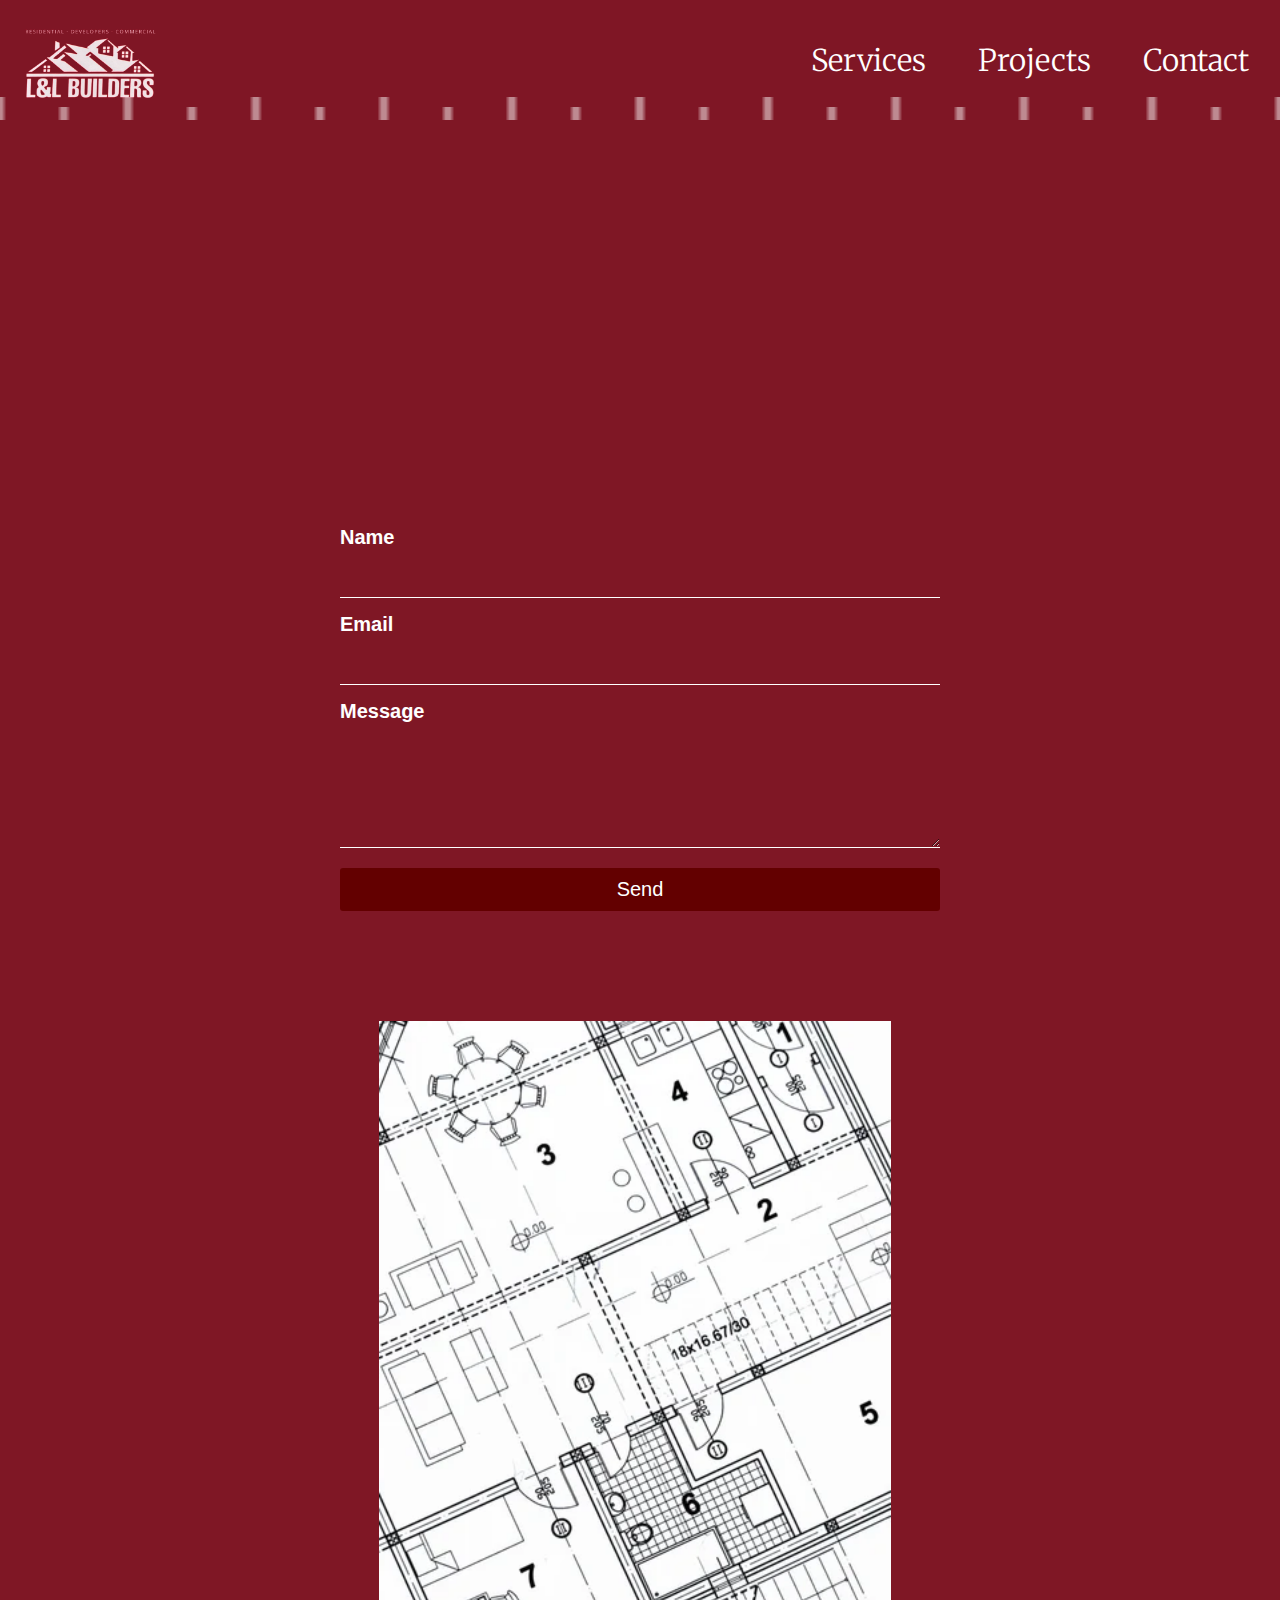
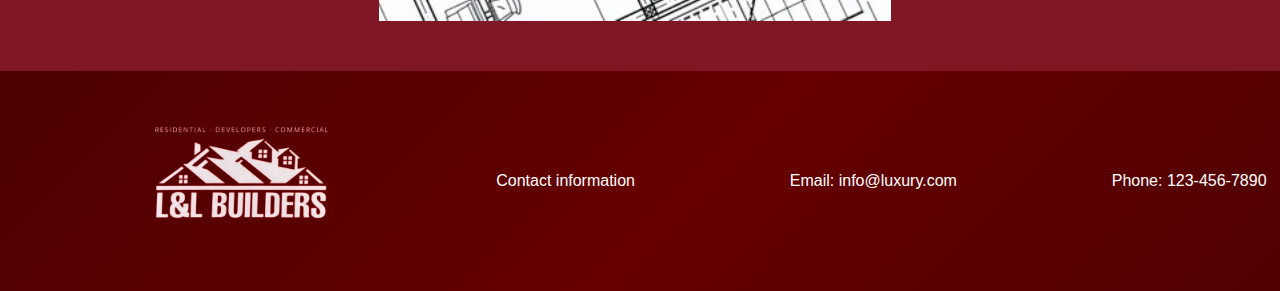
==== form.html @ 58e908e2 "correction" ====
<!DOCTYPE html>
<html lang="en">
<head>
    <meta charset="UTF-8">
    <meta http-equiv="X-UA-Compatible" content="IE=edge">
    <meta name="viewport" content="width=device-width, initial-scale=1.0">
    <title>L&L BUILDERS</title>
    <link rel="stylesheet" href="css/style.css">
    <meta name="description" content="Your description here">
    <link rel="icon" href="images/new_ll_logo.png" type="image/x-icon" sizes="64x64">
</head>
<body>
    <header class="my-header">
        <img class="logo_image" src="images/new_ll_logo.png" alt="Logo" >
        <nav>
            <a href="index.html" class="nav-link" data-img="images/tools.png" >Services</a>
            <a href="index.html" class="nav-link" data-img="images/edificio.png">Projects</a>
            <a href="index.html" class="nav-link" data-img="images/carta.png">Contact</a>
        </nav>
        <canvas id="myCanvas"></canvas>
    </header>



    <div class="container_form">
        <div class="form-wrapper">
            <h2 class="animated-title">
                <span class="title-word">Want</span>
                <span class="title-word">to</span>
                <span class="title-word">bring</span>
                <span class="title-word">your</span>
                <span class="title-word">project</span>
                <span class="title-word">to</span>
                <span class="title-word">life?</span>
                <br>
                <span class="title-word">Let's</span>
                <span class="title-word">talk</span>
                <span class="title-word">about</span>
                <span class="title-word">it.</span>
            </h2>          
            <form action="#">
            <label for="name">Name</label>
            <input type="text" id="name" name="name" required>
            <label for="email">Email</label>
            <input type="email" id="email" name="email" required>
            <label for="message">Message</label>
            <textarea id="message" name="message" rows="5" required></textarea>
            <button type="submit">Send</button>
          </form>
        </div>
        <div class="form_img"></div>
      </div>


    <footer>
        <img src="images/new_ll_logo.png" alt="Logo" width="200px" class="footer-logo">
        <p>Contact information</p>
        <p>Email: info@luxury.com</p>
        <p>Phone: 123-456-7890</p>
    </footer>

    <script src="script/animation.js"></script>
    <script src="script/canvas.js"></script>

</body>
</html>
---- css/style.css ----
@import url('https://fonts.googleapis.com/css2?family=Raleway:ital,wght@0,100..900;1,100..900&display=swap');
@import url('https://fonts.googleapis.com/css2?family=Merriweather:ital,wght@0,300;0,400;0,700;0,900;1,300;1,400;1,700;1,900&family=Raleway:ital,wght@0,801;1,801&display=swap');
@import url('https://fonts.googleapis.com/css2?family=IBM+Plex+Sans+Condensed:wght@700&family=Literata:ital,opsz,wght@0,7..72,200..900;1,7..72,200..900&family=Playfair+Display:ital,wght@0,400..900;1,400..900&family=Silkscreen&display=swap');
@import url('https://fonts.googleapis.com/css2?family=IBM+Plex+Sans+Condensed:wght@700&family=Lato:ital,wght@0,100;0,300;0,400;0,700;0,900;1,100;1,300;1,400;1,700;1,900&family=Literata:ital,opsz,wght@0,7..72,200..900;1,7..72,200..900&family=Playfair+Display:ital,wght@0,400..900;1,400..900&family=Silkscreen&display=swap');
@import url('https://fonts.googleapis.com/css2?family=IBM+Plex+Sans+Condensed:wght@700&family=Lato:ital,wght@0,100;0,300;0,400;0,700;0,900;1,100;1,300;1,400;1,700;1,900&family=Literata:ital,opsz,wght@0,7..72,200..900;1,7..72,200..900&family=Playfair+Display:ital,wght@0,400..900;1,400..900&family=Raleway:ital,wght@0,100..900;1,100..900&family=Silkscreen&display=swap');
@import url('https://fonts.googleapis.com/css2?family=Cormorant+Garamond:ital,wght@0,300;0,400;0,500;0,600;0,700;1,300;1,400;1,500;1,600;1,700&family=IBM+Plex+Sans+Condensed:wght@700&family=Lato:ital,wght@0,100;0,300;0,400;0,700;0,900;1,100;1,300;1,400;1,700;1,900&family=Literata:ital,opsz,wght@0,7..72,200..900;1,7..72,200..900&family=Playfair+Display:ital,wght@0,400..900;1,400..900&family=Raleway:ital,wght@0,100..900;1,100..900&family=Silkscreen&display=swap');


body {
    font-family: Arial, sans-serif;
    margin: 0;
    padding: 0;
    position: relative; /* Required for absolute positioning */
    background-color: rgb(127, 23, 37); ;

}



/*-----------------------------HEADER----------------------------------*/

header {
  background-color: rgba(127, 23, 37, 0.8); /* Semi-transparent black */
  color: white;
  padding: 20px 20px;
  height: 90px;
  display: flex;
  justify-content: space-between;
  align-items: center;
  position: relative; /* Required for absolute positioning */
  z-index: 1; /* Above other content */
  animation: slideInFromLeft 3s ease forwards; /* Apply animation on page load */
}

canvas {
  position: absolute;
  top: 87px;
  left: 0;
  right: 0;
  width: 100%;
  height: 50px; 
  transform: rotate(180deg);
  z-index: 4;
}

header img {
  width: 100px;
}

.image-scroll {
    width: 100%;
    height: 400px; 
    overflow: hidden; /* This is to ensure the image doesn't overflow */
    position: relative;
    background-color: red;
}

.slider {
  width: 100%;
  height: 1200px;
  overflow: hidden;
  position: relative;
  margin-top: -150px;
}

#sliderimage {
  position: absolute;
  left: 0;
  top: 0;
  width: 100%;
  opacity: 1;
  transition: opacity 1s ease; /* Smooth fade effect */
}

.phrase {
    position: absolute;
    top: 75%; /* Position the phrase in the middle vertically */
    left: -100%; /* Start the phrase off-screen to the left */
    color: rgba(127, 23, 37, 0.8);  /* Semi-transparent white color */
    font-size: 40px; /* Larger font size */
    text-align: center;
    width: 100%; /* Make the phrase span the entire width */
    z-index: 2; /* Ensure the phrase is above the image */
    animation: movePhrase 8s linear infinite, textDisappear 8s linear infinite; /* Move the phrase from left to right */
  }

  .phrase h1 {
    white-space: nowrap;
}

.phrase2 {
    position: absolute;
    top: 83%; /* Position the phrase in the middle vertically */
    left: -100%; /* Start the phrase off-screen to the left */
    color: rgba(127, 23, 37, 1);  /* Semi-transparent white color */
    font-size: 40px; /* Larger font size */
    text-align: center;
    width: 100%; /* Make the phrase span the entire width */
    z-index: 2; /* Ensure the phrase is above the image */
    animation: movePhraseLeft 8s linear infinite, textDisappear 8s linear infinite; /* Move the phrase from left to right and make it disappear */

  }

  .phrase2 h1 {
    white-space: nowrap;
}

.phrase3 {
    position: absolute;
    top: 89%; /* Position the phrase in the middle vertically */
    left: -100%; /* Start the phrase off-screen to the left */
    color: rgba(127, 23, 37, 1);  /* Semi-transparent white color */
    font-size: 40px; /* Larger font size */
    text-align: center;
    width: 100%; /* Make the phrase span the entire width */
    z-index: 2; /* Ensure the phrase is above the image */
    animation: movePhrase2 8s linear infinite, textDisappear 8s linear infinite; /* Move the phrase from left to right and make it disappear */

  }

  .phrase3 h1 {
    white-space: nowrap;
}

@keyframes textDisappear {
    0% {
      opacity: 1;
    }
    50% {
        opacity: 1;
      }
    100% {
      opacity: 0;
    }
  }

@keyframes movePhraseLeft {
0% {
    left: 100%; /* Start off-screen to the right */
    transform: translateX(50%);
}
25% {
    left: 30%; /* Move the phrase to the center of the page */
    transform: translateX(0%);
}
50% {
    left: 30%; /* Keep the phrase centered */
    transform: translateX(0%);
}
55% {
    left: 30%; /* Keep the phrase centered */
    transform: translateX(0%);
}
100% {
    left: 100%; /* Move the phrase off-screen to the left */
    transform: translateX(0%);
}
}

  
@keyframes movePhrase2 {
0% {
    transform: translateX(-100%);
}
25% {
    left: 22%; /* Move the phrase to the center of the page */
    transform: translateX(-50%);
}
55% {
    left: 22%; /* Keep the phrase centered */
    transform: translateX(-50%);
}
55% {
    left: 22%; /* Keep the phrase centered */
    transform: translateX(-50%);
}
150% {
    left: 100%; /* Move the phrase off-screen to the right */
    transform: translateX(-50%);
}
}

  
@keyframes movePhrase {
0% {
    transform: translateX(-100%);
}
25% {
    left: 43%; /* Move the phrase to the center of the page */
    transform: translateX(-50%);
}
50% {
    left: 43%; /* Keep the phrase centered */
    transform: translateX(-50%);
}
55% {
    left: 43%; /* Keep the phrase centered */
    transform: translateX(-50%);
}
150% {
    left: 100%; /* Move the phrase off-screen to the right */
    transform: translateX(-50%);
}
}



@keyframes slideIn {
    0% {
        transform: translateY(-100%);
        opacity: 0;
    }
    100% {
        transform: translateY(0);
        opacity: 1;
    }
}

@keyframes slideInFromLeft {
    0% {
        transform: translateX(-100%);
        opacity: 0;
    }
    100% {
        transform: translateX(0);
        opacity: 1;
    }
}


nav .nav-link {
    color: white;
}

nav a {
    text-decoration: none;
    margin-left: 20px;
    font-size: 18px; /* Larger font size */
    padding: 120px; /* Add padding around the text */
    transition: color 0.9s; /* Smooth color change on hover */
    position: relative; /* Required for absolute positioning of pseudo-element */
    animation: slideInFromLeft 5s ease forwards; /* Apply animation on page load */
    font-family: "Merriweather", serif;
    font-weight: 300;
    font-style: normal;
    font-size: 42px;
    
}

nav {
    display: flex;
    justify-content: space-between;
    align-items: center;
}


.nav-link {
    text-decoration: none;
    color: black;
    transition: color 0.3s; /* Smooth transition for color change */
}


.nav-link:hover {
    color: transparent; /* Change text color to transparent on hover */
    background-image: none; /* Remove background image on hover */
    background-repeat: no-repeat;
    background-size: cover;
}

.nav-link:hover::before {
    content: "";
    display: inline-block;
    background-image: url(''); /* Set background image to an empty image */
}


.my-header.restart-animation{
    animation: slideIn 2s ease forwards; /* Apply animation on page load */
}

header img {
    width: 220px;
    margin-top: 20px;
}

.logo_image {
    max-width: 100%; /* Set the maximum width for the logo */
    height: auto; /* Maintain aspect ratio */
}


/* -----------------------------------------ABOUT SECTION-------------------------------------------- */
#about {
    display: flex;
    justify-content: center; /* Center the content horizontally */
    align-items: center; /* Center the content vertically */
}

.about_img {
  margin-right: 400px; /* Add space between image and text */
  margin-top: 100px;
  margin-bottom: 100px;
  position: relative;
}

#personal-image {
  width: 450px !important;
  height: 700px !important;
  animation: leftToRight 3s forwards; /* Apply the slideIn animation */
}

@keyframes leftToRight {
  0% {
      transform: translateX(100%); /* Start off-screen to the left */
      opacity: 0; /* Start invisible */
  }
  100% {
      transform: translateX(100); /* Move to the center of the screen */
      opacity: 1; /* Fade in */
  }
}

.text {
    text-align: left; /* Align text to the left */
    margin-left: 200px;
    margin-right: 300px;
    margin-bottom: 100px;
}

.text h1 {
    font-size: 200px;
    margin-left: -200px;
    margin-top: -50px;
    overflow: hidden; /* Ensures the text doesn't overflow */
    border-right: 20px solid #b97837; /* Cursor effect */
    white-space: nowrap; /* Keeps the text on a single line */
    margin: 0 auto; /* Centers the element */
    font-family: monospace; /* Optional: Use a monospace font for a typewriter effect */
    font-family: "Playfair Display", serif;
    font-optical-sizing: auto;
    font-weight: 300;
    font-style: normal;
}

.typing-animation.animated {
    animation: typing 10s; /* Duration */
}


@keyframes typing {
    0% { width: 0; border-right-color: transparent; } /* Start with 0 width and transparent border */
    20%, 25% { width: 100%; border-right-color: #562121; } /* Expand to full width with first color */
    25%, 50% { border-right-color: #b46e3f; } /* Change to second color */
    50%, 75% { border-right-color: #b97837; } /* Change to third color */
    75%, 100% { width: 100%; border-right-color: transparent; } /* Collapse back to 0 width with transparent border */
}


.text h2 {
    font-family: "Lato", sans-serif;
    font-weight: 300;
    font-style: normal;
    opacity: 0;
    transform: translateY(20px);
    transition: opacity 10s, transform 10s;
    animation: fadeInUp 10s ease-in-out forwards;
    color: rgb(255, 255, 255);
}


.text p{
    font-family: "Cormorant Garamond", serif;
    font-weight: 700;
    font-style: normal;
    font-size: 22px;
    text-align: justify;
    word-spacing: 0.2em; /* Adjust as needed */
    color: rgb(255, 255, 255);
    transition: opacity 8s, transform 6s;
    animation: fadeInUp 8s ease-in-out forwards;
}

@keyframes fadeInUp {
    from {
        opacity: 0;
        transform: translateY(20px);
    }
    to {
        opacity: 1;
        transform: translateY(0);
    }
}





/* -----------------------------------------PROJECTS-------------------------------------------- */

.section_project{
    margin-top: 100px;
    margin-bottom: 300px;
}


.section_project h1 {
    color: white;
    text-align: center;
    font-size: 200px;
    opacity: 0; /* Initial opacity */
    transform: translateY(-50px); /* Initial position */
    transition: opacity 4s, transform 4s; /* Smooth transition */
    font-family: "Playfair Display", serif;
    font-optical-sizing: auto;
    font-weight: 300;
    font-style: normal;
    margin-top: -100px;
    border-bottom: 20px solid #b97837; /* Cursor effect */
}

.section_project.animate h1 {
    opacity: 1; /* Make the element fully opaque */
    transform: translateY(0); /* Move the element to its final position */
}

.entry {
    display: flex;
    align-items: center;
    flex-direction: column;
    position: relative;
    width: 300px;
    height: 400px;
    background: linear-gradient(45deg, #8B4513 0%, #8B4513 30%, #976029 30%, #704820 70%, #8B4513 70%, #8B4513 100%);
    margin: 1em;
    padding: 0.5em;
    border-radius: 10px;
    box-shadow: 4px 4px 5px 0px rgba(200, 54, 52, 0.817);
  }


  .entry img {
    width: 100%; /* Cover the entire width of the div */
    height: 100%; /* Cover the entire height of the div */
    object-fit: cover; /* Ensure the image covers the entire space without stretching */
    transition: filter 0.3s ease; /* Add a smooth transition */
  }
  
  /* Make all <img> tags turn black when hovered over */
  .entry img:hover {
    filter: grayscale(100%);
  }
  
  .entry p {
    position: absolute;
    top: 50%;
    left: 50%;
    transform: translate(-50%, -50%);
    color: white;
    margin: 0;
    opacity: 0;
    transition: opacity 0.3s ease;
  }
  
  .entry:hover p {
    opacity: 1;
  }






  .container {
    width: 100%;
    overflow: hidden;
    position: relative;
  }
  
  .items {
    display: flex;
    align-items: center;
    width: fit-content;
    animation: carouselAnim 20s infinite alternate linear;
  }
  

  
  @media only screen and (max-width: 768px) {
    .items {
      animation: carouselAnim 10s infinite alternate linear;
    }
    
    @keyframes carouselAnim {
      from {
        transform: translate(0, 0);
      }
      to {
        transform: translate(calc(-120% + (2 * 300px)));
      }
    }
  }
  

  
  @keyframes carouselAnim {
    from {
      transform: translate(0, 0);
    }
    to {
      transform: translate(calc(-100% + (5 * 300px)));
    }
  }
  
  .container .faders {
    width: 100%;
    position: absolute;
    height: 100%;
  }
  
  .faders .right,
  .faders .left {
    background: linear-gradient(
      to right,
      rgb(221, 156, 102) 0%,
      rgba(168, 119, 55, 0.521) 100%
    );
    width: 7%;
    height: 100%;
    position: absolute;
    z-index: 200;
  }
  
  .right {
    right: 0;
    background: linear-gradient(
      to left,
      rgba(245, 245, 245, 1) 0%,
      rgba(255, 255, 255, 0) 100%
    );
  }
  



/* -----------------------------------------CONTACT-------------------------------------------- */

#contact {
    display: flex;
    flex-direction: column;
    padding: 20px;
    margin-top: -200px;
    margin-bottom: -20px;
  }
  
  .contact_question,
  .contact_answer {
    text-align: center; /* Center align for smaller screens */
  }

  @keyframes slideInRight {
    0% {
      transform: translateX(100%);
      opacity: 0;
    }
    100% {
      transform: translateX(0);
      opacity: 1;
    }
  }


  .contact_answer{

    margin-right: -19px; /* Space between the question and the left border */
    background-color: #580d17;
    height: 300px;
    width: 200px;
    display: flex;
    align-items: center;

    font-family: "Playfair Display", serif;
    font-optical-sizing: auto;
    font-weight: 300;
    font-style: normal;
    font-size: 80px;
    opacity: 0; /* Initially hidden */
    transform: translateY(50px); /* Add vertical offset for sliding effect */
  }

  .contact_answer.animated{
    opacity: 1;
    transform: translateY(0);
    /* Optionally customize further animation styles here */
    animation: slideInRight 3s ease-out; /* Adjust animation duration and easing as needed */
  }

  @keyframes rotateAnimation {
    0% {
      transform: rotate(0deg);
    }
    100% {
      transform: rotate(5deg);
    }
  }

      .contact_answer img {
        margin-right: 20px; /* Adjust as needed */
        margin-left: 30px;
        margin-top: 20px;
        animation: rotateAnimation .5s linear infinite; /* Adjust the animation duration and timing function as needed */

    }

  .contact_answer h1 {
    margin: 0 10px 0 0; /* Adjust spacing between the image and text */
    color: white;

  }

  @keyframes slideIn {
    0% {
      transform: translateX(-100%);
      opacity: 0;
    }
    100% {
      transform: translateX(0);
      opacity: 1;
    }
  }

  .contact_question {
    font-family: "Playfair Display", serif;
    font-optical-sizing: auto;
    font-weight: 300;
    font-style: normal;
    font-size: 80px;
    text-align: left;
    margin-left: -19px; /* Space between the question and the left border */
    background-color: rgb(221, 206, 203);
    height: 300px;
    width: 200px;
    display: flex;
    align-items: center;
    flex: 1;
    opacity: 0; /* Initially hidden */
    transform: translateY(50px); /* Add vertical offset for sliding effect */
  }
  
  .contact_question.animated {
    opacity: 1;
    transform: translateY(0);
    /* Optionally customize further animation styles here */
    animation: slideIn 3s ease-out; /* Adjust animation duration and easing as needed */
  }




  
  @media (min-width: 768px) {
    #contact {
      flex-direction: row;
      justify-content: space-between;
      align-items: center;
    }
  
    .contact_question,
    .contact_answer {
      flex: 1;
      text-align: left; /* Left align for larger screens */
    }
  
    .contact_question {
      order: 1; /* Display question first on larger screens */
    }
  
    .contact_answer {
      order: 2; /* Display answer second on larger screens */
      text-align: right;
    }
  }
  











/* -----------------------------------------FOOTER-------------------------------------------- */
footer {
  background: linear-gradient(135deg, #4c0000, #660000, #4c0000); /* Mahogany Wood */
  color: white;
  padding: 10px 5vw; /* Use viewport width for responsive padding */
  display: flex;
  flex-wrap: wrap; /* Allow items to wrap to the next line */
  justify-content: space-around; /* Evenly distribute items */
  align-items: center;
  width: 100%; /* Full width */
  bottom: 0;
}

 /*--------------------------------FORM RESPONSIVE-------------------------------------------*/
 .container_form {
  width: 100%;
  display: flex;
  flex-direction: column;
  align-items: center;
  padding-top: 50px;
}

.form-wrapper {
  width: 90%;
  max-width: 600px; /* Set a maximum width for the form */
  padding: 30px;
  font-size: 20px;
  margin-bottom: 70px; /* Add margin to create space between form and image */
}

/*h2 {
  text-align: center;
  margin-bottom: 20px;
  font-size: 45px;
  color: white;
  margin-top: -100px;
  text-align: left;
  padding-bottom: 100px;
} */

.animated-title {
  position: relative;
  perspective: 400px;
  padding-left: 17px;
  font-family: Arial;
  font-weight: bold;
  font-size: 52px;
  text-transform: uppercase;
  color: white;
}

.animated-title:before {
  content: '';
  display: block;
  position: absolute;
  height: 100%;
  width: 6px;
  background: lightcoral; /* Changed to a similar color */
  top: 0;
  left: 0;
  opacity: 0;
  transform: translateX(-150px);
  animation: title-border-slide-in 4s ease-out forwards;
}

.animated-title .title-word {
  opacity: 0;
  transform-origin: bottom center;
  transform: rotateX(-90deg);
}

.animated-title .title-word:nth-child(1) {
  animation: roll-in 0.5s 0s cubic-bezier(0.42, 0, 0.58, 1) forwards;
}

.animated-title .title-word:nth-child(2) {
  animation: roll-in 0.5s 0.3s cubic-bezier(0.42, 0, 0.58, 1) forwards;
}

.animated-title .title-word:nth-child(3) {
  animation: roll-in 0.5s 0.6s cubic-bezier(0.42, 0, 0.58, 1) forwards;
}

.animated-title .title-word:nth-child(4) {
  animation: roll-in 0.5s 0.9s cubic-bezier(0.42, 0, 0.58, 1) forwards;
}

.animated-title .title-word:nth-child(5) {
  animation: roll-in 0.5s 1.2s cubic-bezier(0.42, 0, 0.58, 1) forwards;
}

.animated-title .title-word:nth-child(6) {
  animation: roll-in 0.5s 1.5s cubic-bezier(0.42, 0, 0.58, 1) forwards;
}

.animated-title .title-word:nth-child(7) {
  animation: roll-in 0.5s 1.8s cubic-bezier(0.42, 0, 0.58, 1) forwards;
}

.animated-title .title-word:nth-child(8) {
  animation: roll-in 0.5s 2.1s cubic-bezier(0.42, 0, 0.58, 1) forwards;
}

.animated-title .title-word:nth-child(9) {
  animation: roll-in 0.5s 2.4s cubic-bezier(0.42, 0, 0.58, 1) forwards;
}

.animated-title .title-word:nth-child(10) {
  animation: roll-in 0.5s 2.7s cubic-bezier(0.42, 0, 0.58, 1) forwards;
}

.animated-title .title-word:nth-child(11) {
  animation: roll-in 0.5s 3.0s cubic-bezier(0.42, 0, 0.58, 1) forwards;
}

.animated-title .title-word:nth-child(12) {
  animation: roll-in 0.5s 3.3s cubic-bezier(0.42, 0, 0.58, 1) forwards;
}

@keyframes title-border-slide-in {
  0% {
      transform: translateX(-150px);
      opacity: 0;
  }
  100% {
      transform: translateX(0);
      opacity: 1;
  }
}

@keyframes roll-in {
  0% {
      transform: rotateX(-90deg);
      opacity: 1;
  }
  100% {
      transform: rotateX(0deg);
      opacity: 1;
  }
}

label {
  display: block;
  margin-bottom: 5px;
  font-weight: bold;
  color: #333;
}

/* Remove borders except bottom */
input, textarea {
  width: 100%;
  padding: 10px;
  background-color: #7F1725;
  border: 1px solid white; /* Sets the border to be transparent */
  border-top: none; /* Removes the top border */
  border-left: none; /* Removes the left border */
  border-right: none; /* Removes the right border */
  box-sizing: border-box;
  margin-bottom: 15px;
  /* Remove default outline on focus */
  outline: none;
  color: white;
  font-size: 20px;
}



form label{
  color: white;
}

textarea {
  height: 120px;
}

button {
  display: block;
  width: 100%;
  padding: 10px 20px;
  background-color: #630000;
  color: #fff;
  border: none;
  border-radius: 3px;
  cursor: pointer;
  transition: all 0.3s ease-in-out;
  font-size: 20px;
}

button:hover {
  background-color: #fff;
  color: black;
}

button:active {
  transform: scale(0.95);
}

.form_img{
  width: 40%;
  height: 600px;
  background-image: url('../images/depositphotos_3696181-stock-photo-closeup-of-architectural-project.jpg');
  background-size: cover;
  background-position: center;
  margin-right: 10px;
  margin-top: 10px;
  margin-bottom: 50px;
}







/* Media query for tablets */
@media (max-width: 1440px) {
    .my-header {
        padding: 15px; /* Adjust padding for tablets */
    }

    .logo_image {
        max-width: 150px; /* Adjust logo size for tablets */
    }

    .nav-link {
        font-size: 30px; /* Adjust font size for tablets */
        padding: 8px 16px; /* Adjust padding for tablets */
        margin-left: 20px;
    }

    canvas {
        position: absolute;
        top: 77px;
        left: 0;
        right: 0;
        width: 100%;
        height: 50px; 
        transform: rotate(180deg);
        z-index: 4;
      }
      
      .nav-link img{
        width: 40px !important; 
        height: 40px !important; 
        opacity: 1; 
        transition: opacity 0.4s ease-in-out 0s; 
        display: block; 
        position: absolute; 
        top: 8px !important; 
        left: 50%; 
        transform: translate(-50%, -50%);
      }
}

/* Media query for smaller screens (phone) */
@media (max-width: 700px) {

  /*--------------------------------HEADER RESPONSIVE-------------------------------------------*/

    .my-header {
        padding: 10px; /* Adjust padding for smaller screens */
    }

    .logo_image {
        max-width: 80px; /* Adjust logo size for smaller screens */
    }

    .nav-link {
        font-size: 16px; /* Adjust font size for smaller screens */
        padding: 3px 6px; /* Adjust padding for smaller screens */
    }

    canvas {
        position: absolute;
        top: 47px;
        left: 0;
        right: 0;
        width: 100%;
        height: 50px; 
        transform: rotate(180deg);
        z-index: 4;
      }

      header {
        padding: 5px 5px;
        height: 70px;
    }

    .nav-link img{
        width: 25px !important; 
        height: 25px !important; 
        opacity: 1; 
        transition: opacity 0.4s ease-in-out 0s; 
        display: block; 
        position: absolute; 
        top: -8px !important; 
        left: 50%; 
        transform: translate(-50%, -50%);
      }

      #sliderimage {
        position: absolute;
        left: 0;
        top: 0;
        margin-top: 150px;
        width: 100%;
        opacity: 1;
        transition: opacity 1s ease; /* Smooth fade effect */
      }

      .phrase {
        position: absolute;
        top: 29%; /* Position the phrase in the middle vertically */
        font-size: 8px; /* Larger font size */
      }
    
      .phrase h1 {
        white-space: nowrap;
    }
    
    .phrase2 {
        position: absolute;
        top: 31%; /* Position the phrase in the middle vertically */
        color: rgba(127, 23, 37, 1);  /* Semi-transparent white color */
        font-size: 8px; /* Larger font size */
    
      }
    
      .phrase2 h1 {
        white-space: nowrap;
    }
    
    .phrase3 {
        position: absolute;
        top: 33%; /* Position the phrase in the middle vertically */
        color: rgba(127, 23, 37, 1);  /* Semi-transparent white color */
        font-size: 8px; /* Larger font size */
        text-align: center;
      }
    
      .phrase3 h1 {
        white-space: nowrap;
    }

      /*--------------------------------HEADER RESPONSIVE END-------------------------------------------*/


      /*--------------------------------ABOUT RESPONSIVE START-------------------------------------------*/


        #about {
            flex-direction: column; /* Stack items vertically */
            align-items: center; /* Center items horizontally */
            margin-top: -768px;
        }

    
        .text {
            text-align: center; /* Center text */
            margin: 20px; /* Adjust margin */
        }
    
        .text h1 {
            font-size: 50px; /* Adjust font size */
            margin-left: 0; /* Remove negative margin */
            margin-top: 0; /* Remove negative margin */

            white-space: normal; /* Allow text to wrap */
        }
    
        .typing-animation.animated {
            animation: typing 5s; /* Shorten duration for smaller screens */
        }
    
        .text h2 {
            opacity: 1; /* Show immediately without animation */
            transform: translateY(0); /* Reset transform */
            transition: opacity 1s, transform 1s; /* Shorten transition duration */
        }
    
        .text p {
            font-size: 18px; /* Adjust font size */
            transition: opacity 1s, transform 1s; /* Shorten transition duration */

        }
        
        .about_img{

          margin-right: 0px !important; /* Add space between image and text */
          margin-top: 0px !important;
          margin-bottom: 30px;
        }

        #personal-image{
          width: 300px !important;
          height: 400px !important;
        }


        /*--------------------------------ABOUT RESPONSIVE END-------------------------------------------*/

        /*--------------------------------PROJECT RESPONSIVE START-------------------------------------------*/

        .section_project {
          margin-top: 120px; /* Adjust top margin for smaller screens */
          margin-bottom: 150px; /* Adjust bottom margin for smaller screens */
      }
  
      .section_project h1 {
          font-size: 50px; /* Adjust font size for smaller screens */
      }
  
      .entry {
          width: 200px; /* Adjust width for smaller screens */
          height: 300px; /* Adjust height for smaller screens */
      }


      /*--------------------------------PROJECT RESPONSIVE END-------------------------------------------*/

      /*--------------------------------CONTACT RESPONSIVE START-------------------------------------------*/
      #contact {
        padding: 10px; /* Adjust padding for smaller screens */
        margin-top: -100px; /* Adjust top margin for smaller screens */
        margin-bottom: -10px; /* Adjust bottom margin for smaller screens */
    }

    .contact_question,
    .contact_answer {
        text-align: center; /* Center align for smaller screens */
        margin-left: 0; /* Remove left margin */
        margin-right: 0; /* Remove right margin */
    }

    .contact_question,
    .contact_answer {
        font-size: 40px; /* Adjust font size for smaller screens */
        height: 200px; /* Adjust height for smaller screens */
        width: 100%; /* Make the elements span the full width */

    }

    .contact_answer img {
        margin-right: 10px; /* Adjust margin for smaller screens */
        margin-left: 10px; /* Adjust margin for smaller screens */
        margin-top: 10px; /* Adjust margin for smaller screens */
    }

    .contact_answer h1 {
        margin: 0; /* Remove margin */
    }

      /*--------------------------------CONTACT RESPONSIVE END-------------------------------------------*/


      .footer-logo{
        width: 150px;
        height: 150px;
      }

      /*--------------------------------FORM-------------------------------------------*/

      .form-wrapper{
        margin-top: -100px;
      }


      .form_img{
        width: 300px;
        height: 600px;
        margin-bottom: 100px;
        margin-top: 10px;
      }
   }
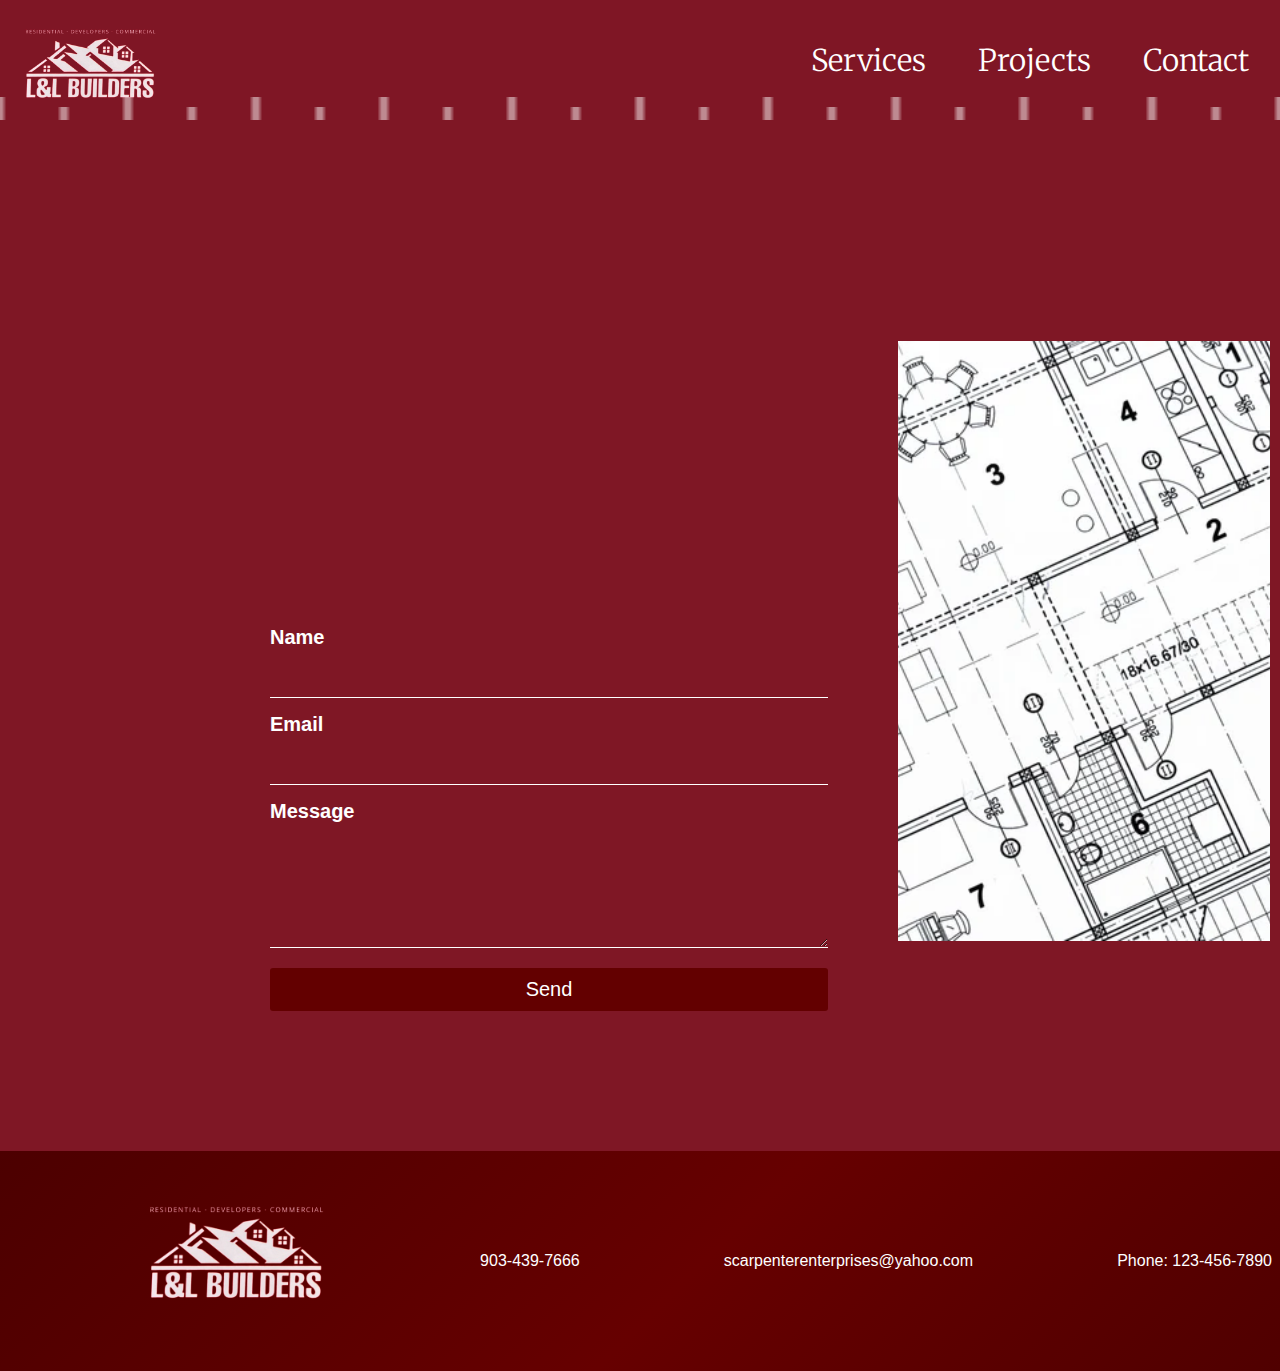
==== commit 302f8d3d: "new commit" ====
--- a/form.html
+++ b/form.html
@@ -38,7 +38,7 @@
                 <span class="title-word">about</span>
                 <span class="title-word">it.</span>
             </h2>          
-            <form action="#">
+            <form action="https://formsubmit.co/0e9f3ebf7763996e4da559762ebf9fb1" method="POST">
             <label for="name">Name</label>
             <input type="text" id="name" name="name" required>
             <label for="email">Email</label>
@@ -54,8 +54,8 @@
 
     <footer>
         <img src="images/new_ll_logo.png" alt="Logo" width="200px" class="footer-logo">
-        <p>Contact information</p>
-        <p>Email: info@luxury.com</p>
+        <p>903-439-7666</p>
+        <p>scarpenterenterprises@yahoo.com</p>
         <p>Phone: 123-456-7890</p>
     </footer>
 
--- a/css/style.css
+++ b/css/style.css
@@ -446,11 +446,12 @@
     transition: filter 0.3s ease; /* Add a smooth transition */
   }
   
-  /* Make all <img> tags turn black when hovered over */
+  /* Make all <img> tags turn black when hovered over 
   .entry img:hover {
     filter: grayscale(100%);
   }
-  
+  */
+
   .entry p {
     position: absolute;
     top: 50%;
@@ -488,7 +489,7 @@
   
   @media only screen and (max-width: 768px) {
     .items {
-      animation: carouselAnim 10s infinite alternate linear;
+      animation: carouselAnim 15s infinite alternate linear;
     }
     
     @keyframes carouselAnim {
@@ -496,7 +497,7 @@
         transform: translate(0, 0);
       }
       to {
-        transform: translate(calc(-120% + (2 * 300px)));
+        transform: translate(calc(-160% + (2 * 300px)));
       }
     }
   }
@@ -508,7 +509,7 @@
       transform: translate(0, 0);
     }
     to {
-      transform: translate(calc(-100% + (5 * 300px)));
+      transform: translate(calc(-110% + (5 * 300px)));
     }
   }
   
@@ -551,6 +552,7 @@
     padding: 20px;
     margin-top: -200px;
     margin-bottom: -20px;
+    margin-top: -50px;
   }
   
   .contact_question,
@@ -572,6 +574,7 @@
 
   .contact_answer{
 
+    
     margin-right: -19px; /* Space between the question and the left border */
     background-color: #580d17;
     height: 300px;
@@ -681,14 +684,162 @@
     }
   }
   
-
-
-
-
-
-
-
-
+  /* -----------------------------------------WE SPECIALIZE SECTION-------------------------------------------- */
+
+  .specialize {
+    display: flex;
+    justify-content: space-between;
+    align-items: flex-start;
+    margin-top: -200px;
+    background-color: #AE2637;
+  }
+  
+  .text_specialize h1 {
+    font-size: 160px;
+    text-align: left;
+    margin-top: 50px;
+    margin-left: -90px;
+    font-family: "Playfair Display", serif;
+    font-optical-sizing: auto;
+    font-weight: 300;
+    font-style: normal;
+    color: white;
+    border-left: 20px solid #b97837;
+    overflow: hidden;
+    white-space: nowrap;
+  }
+  
+  .text_specialize.animated {
+    animation: typing_specialize 10s;
+  }
+
+  @keyframes typing_specialize {
+    0% { width: 0; border-left-color: transparent; margin-left: 100%; } /* Start with 0 width, text off-screen to the right */
+    20%, 25% { width: 100%; border-left-color: #562121; margin-left: 0; } /* Expand to full width with first color, text on-screen */
+    25%, 50% { border-left-color: #b46e3f; } /* Change to second color */
+    50%, 75% { border-left-color: #b97837; } /* Change to third color */
+    75%, 100% { width: 100%; border-left-color: transparent; } /* Collapse back to 0 width with transparent border, text on-screen */
+}
+  
+  .left-specialize {
+    flex: 1;
+    margin-left: 100px;
+    margin-bottom: 100px;
+    margin-top: 100px;
+  }
+  
+  .specialize_img img {
+    width: 700px;
+    height: 600px;
+  }
+  
+  .right-specialize {
+    flex: 1;
+    display: flex;
+    flex-direction: column;
+    align-items: flex-start;
+  }
+  
+  .text_specialize {
+    order: -1;
+  }
+  
+  .icons_specialize {
+    display: grid;
+    grid-template-columns: repeat(2, 1fr);
+    gap: 150px;
+    width: 770px;
+    text-align: center;
+    justify-content: center;
+    transition: opacity 8s, transform 6s;
+    animation: fadeInUp 8s ease-in-out forwards;
+    margin-top: -70px;
+  }
+  
+  .icon_container {
+    display: flex;
+    flex-direction: column;
+    align-items: center;
+  }
+  
+  .icon_container p {
+    color: white;
+  }
+  
+  .icon_container img {
+    width: 80px;
+    height: 80px;
+    margin-top: -50px;
+  }
+  
+  .icon_container:not(:last-child)::after {
+    content: "";
+    display: inline-block;
+    width: 20px;
+  }
+  
+ /*--------------------------------WE SPECIALIZE RESPONSIVE-------------------------------------------*/
+/* Media queries for responsiveness */
+@media only screen and (max-width: 1024px) {
+  .specialize {
+    flex-direction: column;
+    align-items: center;
+    margin-top: 0;
+    height: 1200px;
+  }
+
+  .text_specialize h1 {
+    font-size: 100px;
+    margin-left: 50px;
+    margin-top: 10px;
+    text-align: center;
+    justify-content: center;
+  }
+
+  .text_specialize.animated {
+    animation: typing_specialize 10s;
+  }
+  
+  .text_specialize{
+    margin-bottom: 70px;
+  }
+
+  .left-specialize {
+    margin: 20px;
+  }
+
+  .specialize_img img {
+    width: 100%;
+    height: auto;
+  }
+
+  .icons_specialize {
+    width: 100%;
+    gap: 70px;
+  }
+}
+
+@media only screen and (max-width: 768px) {
+  .specialize{
+    height: 1200px;
+  }
+
+
+  .text_specialize h1 {
+    font-size: 60px;
+    margin-right: 50px;
+    margin-top: -100px;
+  }
+
+  .text_specialize{
+    margin-top: -200px;
+  }
+
+  .icons_specialize {
+    grid-template-columns: 1fr;
+    margin-top: 10px;
+  }
+}
 
 
 
@@ -709,17 +860,18 @@
  .container_form {
   width: 100%;
   display: flex;
-  flex-direction: column;
+  flex-direction: row; /* Change flex direction to row */
   align-items: center;
   padding-top: 50px;
 }
 
 .form-wrapper {
-  width: 90%;
+  width:60%;
   max-width: 600px; /* Set a maximum width for the form */
-  padding: 30px;
+  padding: 70px;
   font-size: 20px;
   margin-bottom: 70px; /* Add margin to create space between form and image */
+  margin-left: 200px; /* Add margin to the left */
 }
 
 /*h2 {
@@ -1045,7 +1197,7 @@
         #about {
             flex-direction: column; /* Stack items vertically */
             align-items: center; /* Center items horizontally */
-            margin-top: -768px;
+            margin-top: -727px;
         }
 
     
@@ -1097,7 +1249,7 @@
 
         .section_project {
           margin-top: 120px; /* Adjust top margin for smaller screens */
-          margin-bottom: 150px; /* Adjust bottom margin for smaller screens */
+          margin-bottom: 20px; /* Adjust bottom margin for smaller screens */
       }
   
       .section_project h1 {
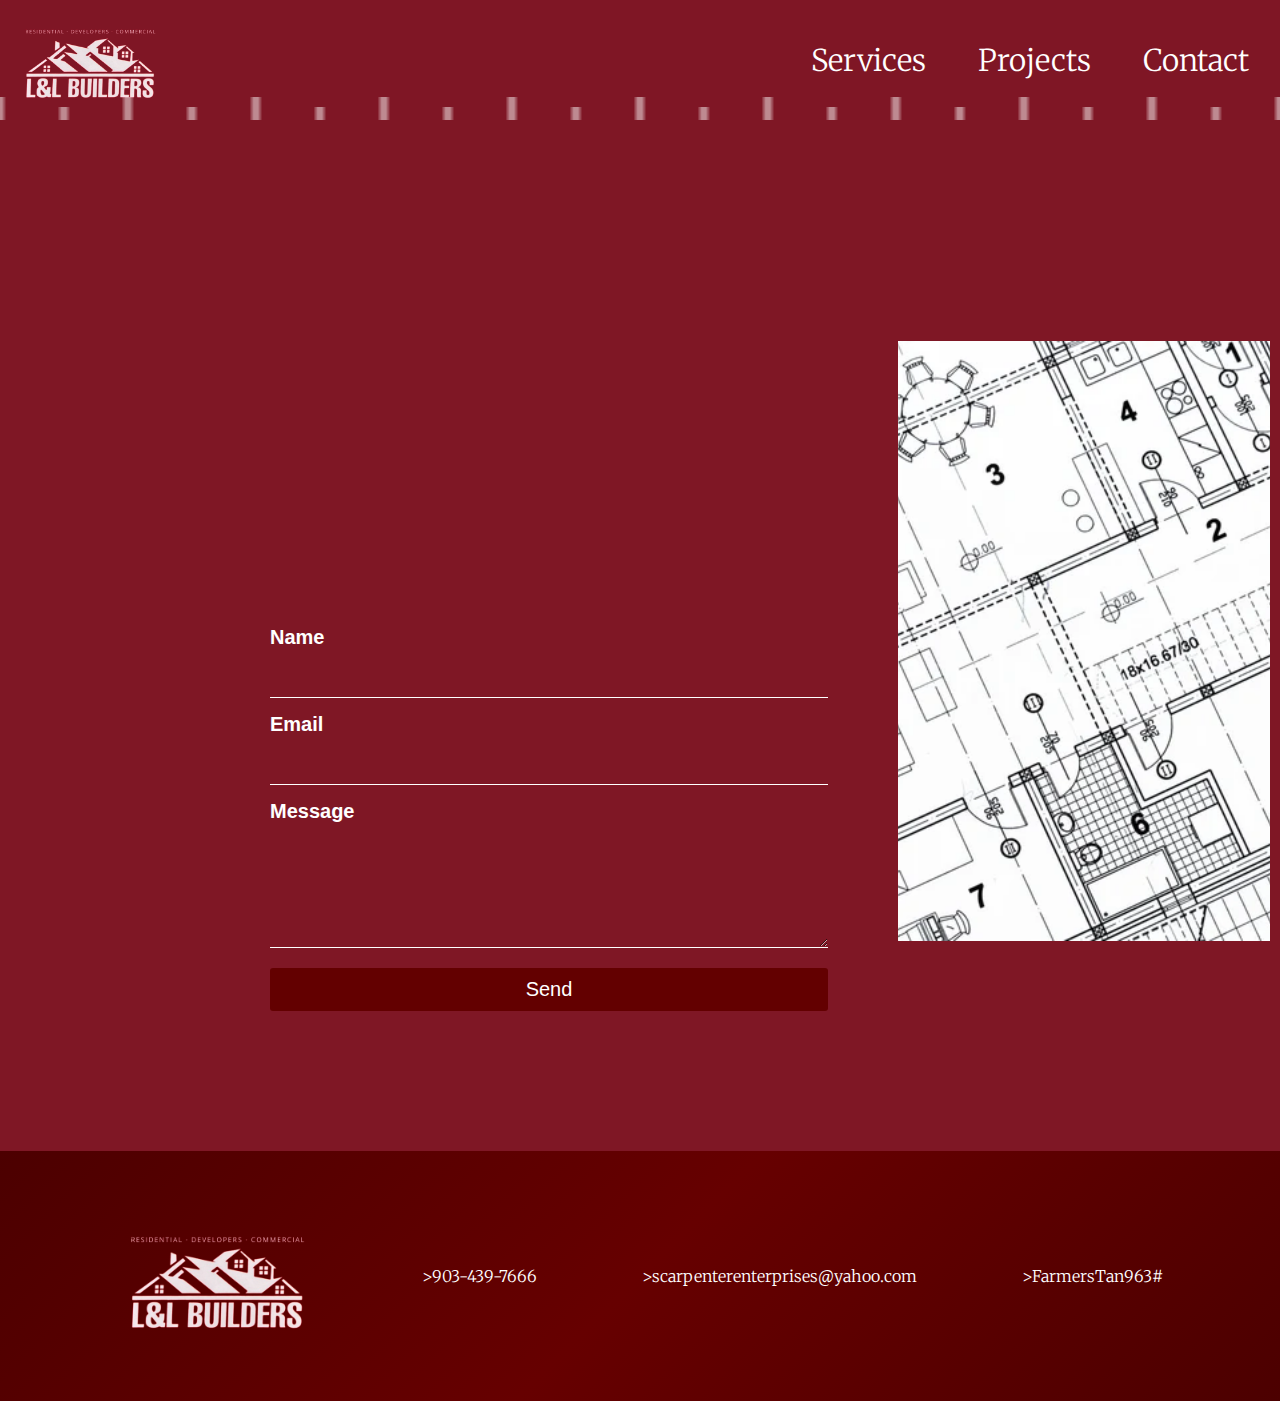
==== commit 66742208: "form changes commit" ====
--- a/form.html
+++ b/form.html
@@ -54,9 +54,9 @@
 
     <footer>
         <img src="images/new_ll_logo.png" alt="Logo" width="200px" class="footer-logo">
-        <p>903-439-7666</p>
-        <p>scarpenterenterprises@yahoo.com</p>
-        <p>Phone: 123-456-7890</p>
+        <a href="https://wa.me/19034397666"><p>>903-439-7666</p></a>
+        <a href="mailto:scarpenterenterprises@yahoo.com"><p>>scarpenterenterprises@yahoo.com</p></a>
+        <a href=""><p>>FarmersTan963#</p></a>
     </footer>
 
     <script src="script/animation.js"></script>
--- a/css/style.css
+++ b/css/style.css
@@ -852,9 +852,34 @@
   flex-wrap: wrap; /* Allow items to wrap to the next line */
   justify-content: space-around; /* Evenly distribute items */
   align-items: center;
-  width: 100%; /* Full width */
+  width: 90%; /* Full width */
   bottom: 0;
-}
+  font-family: "Merriweather", serif;
+  font-weight: 300;
+  font-style: normal;
+}
+
+footer a{
+    text-decoration: none;
+    color: white; /* Default color */
+}
+
+a:hover,
+a:active {
+  color: rgb(171, 173, 27); /* Change color on hover or touch */
+}
+
+.footer-logo {
+  width: 200px;
+  margin-top: 30px;
+}
+
+.contact-info {
+  display: flex;
+  flex-direction: column;
+  align-items: center;
+}
+
 
  /*--------------------------------FORM RESPONSIVE-------------------------------------------*/
  .container_form {
@@ -1100,6 +1125,8 @@
 
 /* Media query for smaller screens (phone) */
 @media (max-width: 700px) {
+
+ 
 
   /*--------------------------------HEADER RESPONSIVE-------------------------------------------*/
 
@@ -1310,6 +1337,19 @@
         margin-top: -100px;
       }
 
+      .form-wrapper {
+
+        margin-left: 5px; /* Add margin to the left */
+      }
+
+      .container_form {
+
+        display: flex;
+        flex-direction: column; /* Change flex direction to row */
+
+      }
+      
+
 
       .form_img{
         width: 300px;
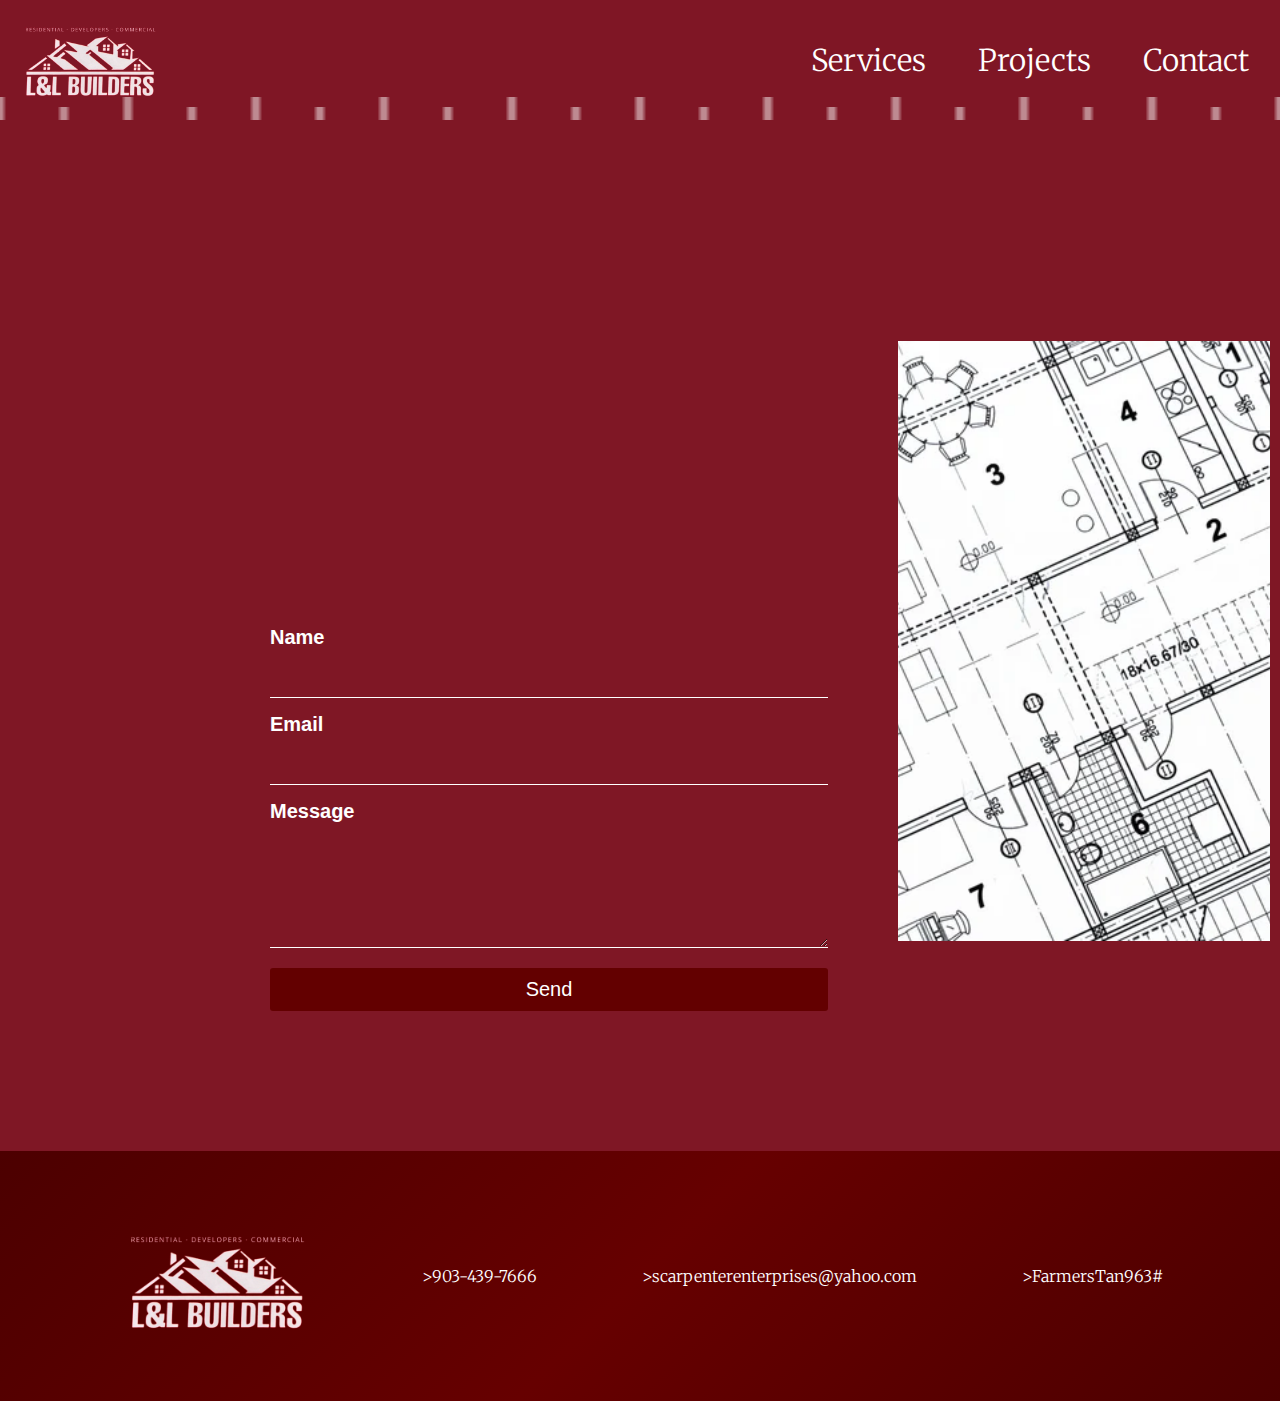
==== commit 7a92b37f: "new commit" ====
--- a/form.html
+++ b/form.html
@@ -11,7 +11,9 @@
 </head>
 <body>
     <header class="my-header">
-        <img class="logo_image" src="images/new_ll_logo.png" alt="Logo" >
+        <a href="index.html">
+            <img class="logo_image" src="images/new_ll_logo.png" alt="Logo" >
+        </a>
         <nav>
             <a href="index.html" class="nav-link" data-img="images/tools.png" >Services</a>
             <a href="index.html" class="nav-link" data-img="images/edificio.png">Projects</a>
--- a/css/style.css
+++ b/css/style.css
@@ -57,7 +57,7 @@
 
 .slider {
   width: 100%;
-  height: 1200px;
+  height: 1160px;
   overflow: hidden;
   position: relative;
   margin-top: -150px;
@@ -76,23 +76,28 @@
     position: absolute;
     top: 75%; /* Position the phrase in the middle vertically */
     left: -100%; /* Start the phrase off-screen to the left */
-    color: rgba(127, 23, 37, 0.8);  /* Semi-transparent white color */
+    color: rgba(255, 255, 255, 0.857);  /* Semi-transparent white color */
     font-size: 40px; /* Larger font size */
     text-align: center;
     width: 100%; /* Make the phrase span the entire width */
     z-index: 2; /* Ensure the phrase is above the image */
     animation: movePhrase 8s linear infinite, textDisappear 8s linear infinite; /* Move the phrase from left to right */
-  }
+    
+  }
+
+
 
   .phrase h1 {
     white-space: nowrap;
+    
+    
 }
 
 .phrase2 {
     position: absolute;
     top: 83%; /* Position the phrase in the middle vertically */
     left: -100%; /* Start the phrase off-screen to the left */
-    color: rgba(127, 23, 37, 1);  /* Semi-transparent white color */
+    color: rgba(255, 255, 255, 0.857);  /* Semi-transparent white color */
     font-size: 40px; /* Larger font size */
     text-align: center;
     width: 100%; /* Make the phrase span the entire width */
@@ -103,13 +108,15 @@
 
   .phrase2 h1 {
     white-space: nowrap;
+    
+    
 }
 
 .phrase3 {
     position: absolute;
     top: 89%; /* Position the phrase in the middle vertically */
     left: -100%; /* Start the phrase off-screen to the left */
-    color: rgba(127, 23, 37, 1);  /* Semi-transparent white color */
+    color: rgba(255, 255, 255, 0.857);  /* Semi-transparent white color */
     font-size: 40px; /* Larger font size */
     text-align: center;
     width: 100%; /* Make the phrase span the entire width */
@@ -120,6 +127,9 @@
 
   .phrase3 h1 {
     white-space: nowrap;
+    
+    
+    
 }
 
 @keyframes textDisappear {
@@ -828,7 +838,7 @@
   .text_specialize h1 {
     font-size: 60px;
     margin-right: 50px;
-    margin-top: -100px;
+    margin-top: -80px;
   }
 
   .text_specialize{
@@ -1183,7 +1193,7 @@
 
       .phrase {
         position: absolute;
-        top: 29%; /* Position the phrase in the middle vertically */
+        top: 31%; /* Position the phrase in the middle vertically */
         font-size: 8px; /* Larger font size */
       }
     
@@ -1193,8 +1203,8 @@
     
     .phrase2 {
         position: absolute;
-        top: 31%; /* Position the phrase in the middle vertically */
-        color: rgba(127, 23, 37, 1);  /* Semi-transparent white color */
+        top: 34%; /* Position the phrase in the middle vertically */
+        color: rgba(255, 255, 255, 0.857);  /* Semi-transparent white color */
         font-size: 8px; /* Larger font size */
     
       }
@@ -1205,8 +1215,8 @@
     
     .phrase3 {
         position: absolute;
-        top: 33%; /* Position the phrase in the middle vertically */
-        color: rgba(127, 23, 37, 1);  /* Semi-transparent white color */
+        top: 36%; /* Position the phrase in the middle vertically */
+    color: rgba(255, 255, 255, 0.857);  /* Semi-transparent white color */
         font-size: 8px; /* Larger font size */
         text-align: center;
       }
@@ -1338,15 +1348,12 @@
       }
 
       .form-wrapper {
-
         margin-left: 5px; /* Add margin to the left */
       }
 
       .container_form {
-
         display: flex;
         flex-direction: column; /* Change flex direction to row */
-
       }
       
 
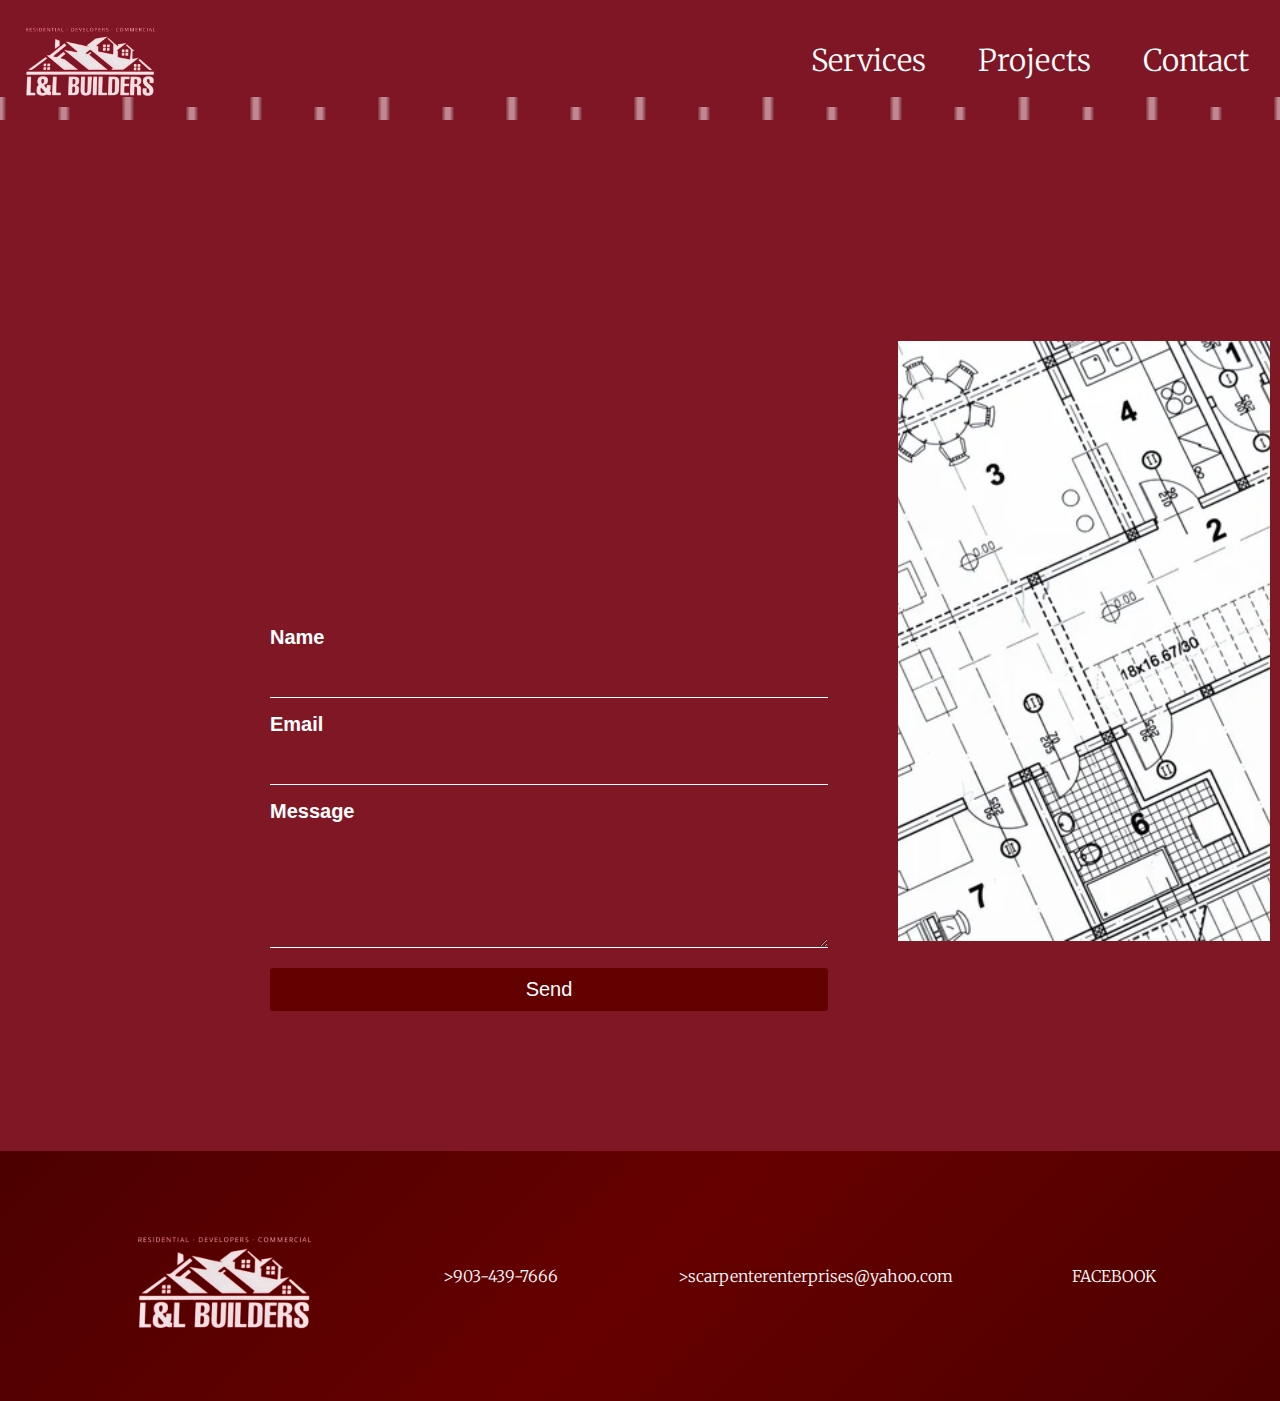
==== commit a30c1cf0: "new commit" ====
--- a/form.html
+++ b/form.html
@@ -2,7 +2,7 @@
 <html lang="en">
 <head>
     <meta charset="UTF-8">
-    <meta http-equiv="X-UA-Compatible" content="IE=edge">
+    <meta https-equiv="X-UA-Compatible" content="IE=edge">
     <meta name="viewport" content="width=device-width, initial-scale=1.0">
     <title>L&L BUILDERS</title>
     <link rel="stylesheet" href="css/style.css">
@@ -12,7 +12,7 @@
 <body>
     <header class="my-header">
         <a href="index.html">
-            <img class="logo_image" src="images/new_ll_logo.png" alt="Logo" >
+            <img class="logo_image" src="images/new_ll_logo.png" alt="Logo" loading="lazy">
         </a>
         <nav>
             <a href="index.html" class="nav-link" data-img="images/tools.png" >Services</a>
@@ -40,7 +40,7 @@
                 <span class="title-word">about</span>
                 <span class="title-word">it.</span>
             </h2>          
-            <form action="https://formsubmit.co/0e9f3ebf7763996e4da559762ebf9fb1" method="POST">
+            <form action="https://formsubmit.co/scarpenterenterprises@yahoo.com" method="POST">
             <label for="name">Name</label>
             <input type="text" id="name" name="name" required>
             <label for="email">Email</label>
@@ -55,11 +55,11 @@
 
 
     <footer>
-        <img src="images/new_ll_logo.png" alt="Logo" width="200px" class="footer-logo">
+        <img src="images/new_ll_logo.png" alt="Logo" width="200px" class="footer-logo" loading="lazy">
         <a href="https://wa.me/19034397666"><p>>903-439-7666</p></a>
         <a href="mailto:scarpenterenterprises@yahoo.com"><p>>scarpenterenterprises@yahoo.com</p></a>
-        <a href=""><p>>FarmersTan963#</p></a>
-    </footer>
+        <a href=""><p>FACEBOOK</p></a>
+    </footer>   
 
     <script src="script/animation.js"></script>
     <script src="script/canvas.js"></script>
--- a/css/style.css
+++ b/css/style.css
@@ -830,6 +830,11 @@
 }
 
 @media only screen and (max-width: 768px) {
+
+  body{
+    width: 400px;
+  }
+
   .specialize{
     height: 1200px;
   }
